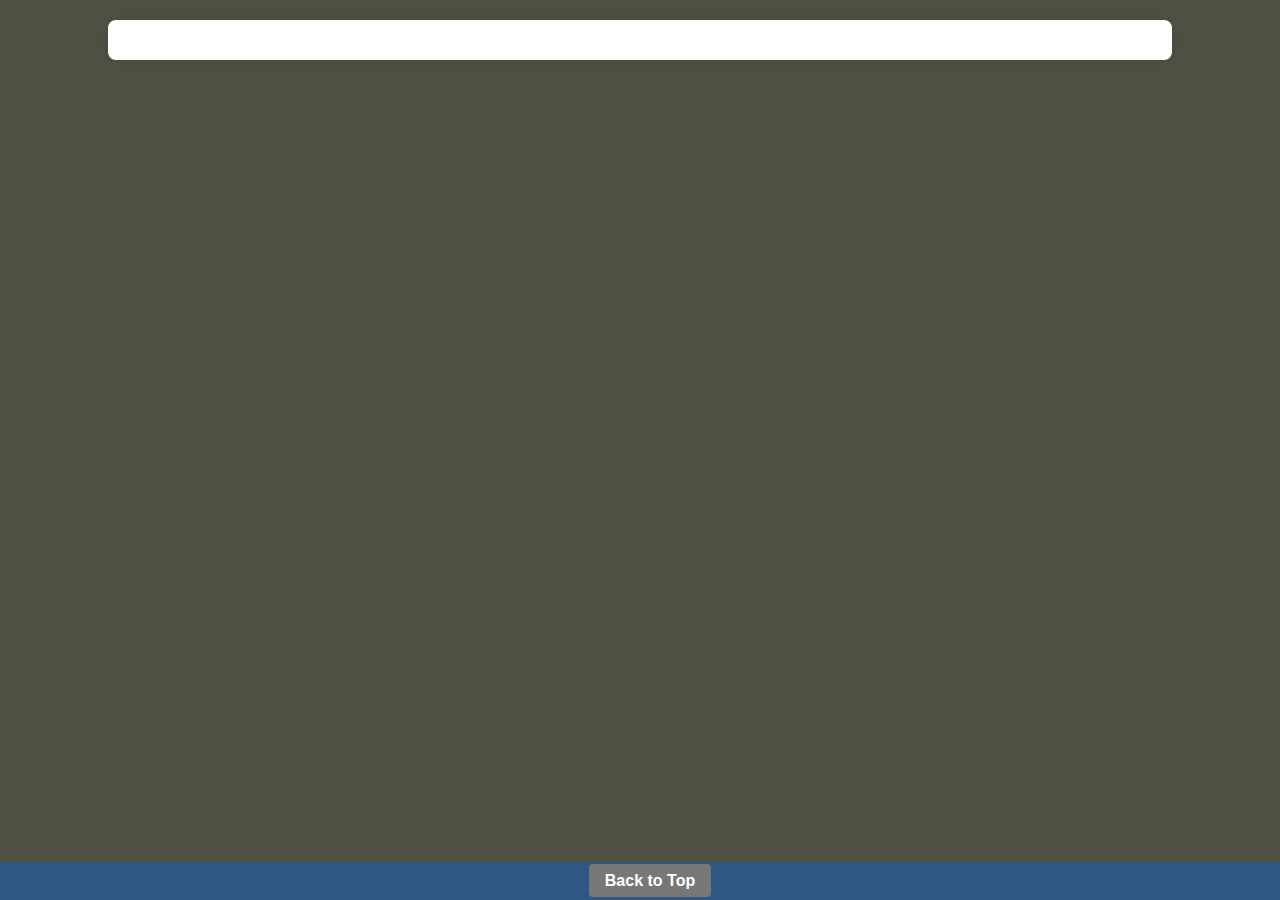
==== bfs.html @ 3d3b6dbb "adding BFS media photos, button styling, link to bfs from bio" ====
<!DOCTYPE html>
<html>
    <head>
        <meta charset="UTF-8" />
        <meta name="viewport" content="width=device-width, initial-scale=1.0"/>
        <title>Blue Falcon Studios</title>
        <link rel="stylesheet" href="styles.css" />
    </head>
    <body id="top">
        <div class="container">

        </div>
    </body>
    <footer>
        <a href="#top">Back to Top</a>
    </footer>
</html>
---- styles.css ----
/* functions */

@keyframes fadeIn {
  0% {
    opacity: 0;
    transform: translateY(10px);
  }
  100% {
    opacity: 1;
    transform: translateY(0);
  }
}

/* common items */

body {
  margin: 0;
  padding: 0;
  background-color: #4D5042; 
  color: #000000; 
  font-family: Arial, sans-serif;
}
footer {
  text-align: center;
  padding: 10px;
  background: #2e5781;
  color: white;
  position: fixed;
  bottom: 0;
  width: 100%;
  margin-top: 30px;
}
footer a {
  color: #ffffff;
  text-decoration: none;
  font-weight: bold;
  margin-top: 100px;
  padding: 8px 16px;
  background-color: #777;
  border-radius: 4px;
}
footer a:hover {
  background-color: #555;
}
header {
  background: #2e5781;
  color: white;
  padding: 20px;
  text-align: center;
}
h2 {
  color: #2e5781;
}
nav ul {
  list-style: none;
  display: flex;
  justify-content: center;
  padding: 0;
  margin: 0;
  background: #2e5781;
}
nav li {
  margin: 0 10px;
}
nav a {
  color: white;
  text-decoration: none;
  padding: 10px;
}
nav a:hover {
  background: #004399;
  border-radius: 4px;
}

/* class items */

.align-bottom {
  margin-top: auto;
}
.align-center {
  align-self: center;
}
.container-bio {
  margin: 20px auto;
  width: 80%;
  max-width: 1200px;
  background-color: #fff;
  padding: 20px;
  border-radius: 8px;
  box-shadow: 0 0 10px rgba(0, 0, 0, 0.1);
}

.column {
  background-color: #fff;
  padding: 20px;
  border-radius: 8px;
  box-shadow: 0 0 10px rgba(0, 0, 0, 0.1);
  display: flex;
  flex-direction: column;
  justify-content: flex-start;
}
.column h3 {
  margin-top: 0;
  color: #0073e6;
}
.column p {
  line-height: 1.6;
}
.container {
  margin: 20px auto;
  width: 80%;
  max-width: 1200px;
  background-color: #ffffff;
  color: #333333;
  padding: 20px;
  border-radius: 8px;
  box-shadow: 0 0 10px rgba(0, 0, 0, 0.1);
}
.container-grid {
  display: grid;
  background-color: white;
  padding: 20px;
  gap: 20px;
  margin: 20px auto;
  width: 80%;
  border-radius: 8px;
  grid-template-columns: repeat(auto-fit, minmax(200px, 1fr));
}
.fadeIn {
  opacity: 0; /* start invisible */
  animation: fadeIn 1s ease-in forwards; 
}
.four-columns {
  display: grid;
  grid-template-columns: repeat(auto-fit, minmax(200px, 1fr));
  gap: 20px;
  margin: 20px auto;
  width: 80%;
  max-width: 1200px;
  align-items: stretch;
}
.link-button {
  height: 40px;
  width: 80px;
  max-height: 100px;
  max-width: 200px;
  border-radius: 12px;
  background-color: #2e5781;
  color: white;
}
.link-button:hover {
  background-color: #004399;
}
.link-button-wide {
  height: 40px;
  width: 120px;
  max-height: 100px;
  max-width: 200;
  border-radius: 12px;
  background-color: #2e5781;
  color: white;
}
.link-button-wide:hover {
  background-color: #004399;
}
.nav-container {
  margin: 20px auto;
  width: 40%;
  max-width: 800px;
  background-color: #ffffff;
  color: black;
  padding: 20px;
  border-radius: 8px;
}
.page-content {
  padding-bottom: 30px;
}
.profile-container {
  display: flex;
  flex-wrap: wrap; /* wrapping for smaller screens */
  gap: 20px;
  align-items: center;
}
.profile-pic img {
  max-width: 250px;
  width: 100%;
  height: auto;
  border-radius: 50%; /* making the image circular */
}
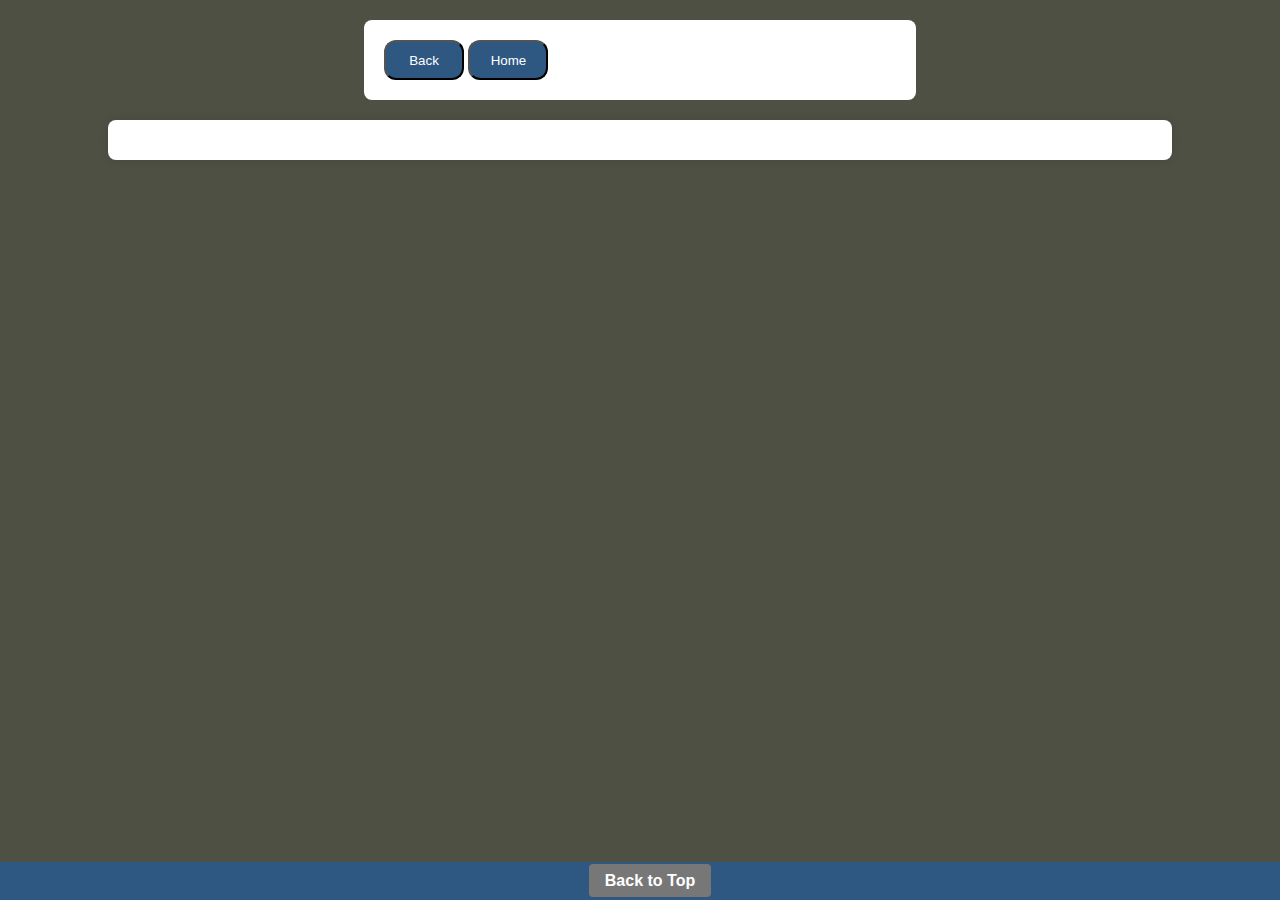
==== commit 0ccbbbaf: "added nav container to bfs page" ====
--- a/bfs.html
+++ b/bfs.html
@@ -7,8 +7,12 @@
         <link rel="stylesheet" href="styles.css" />
     </head>
     <body id="top">
+        <div class="nav-container">
+            <a href="bio.html"><button class="link-button">Back</button></a>
+            <a href="index.html"><button class="link-button">Home</button></a>
+        </div>
         <div class="container">
-
+            
         </div>
     </body>
     <footer>
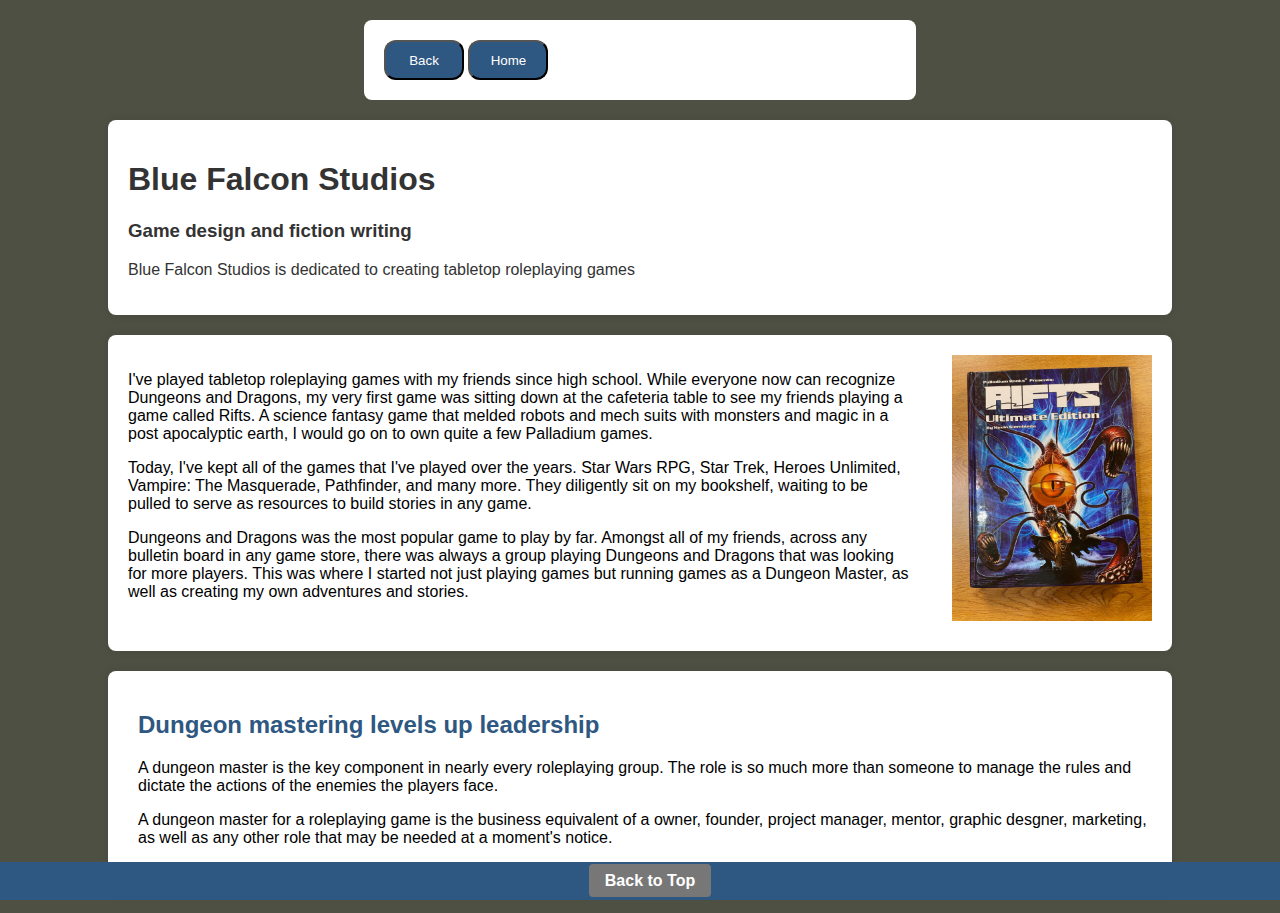
==== commit 762e4a0c: "more on bfs" ====
--- a/bfs.html
+++ b/bfs.html
@@ -12,7 +12,45 @@
             <a href="index.html"><button class="link-button">Home</button></a>
         </div>
         <div class="container">
-            
+            <h1>
+                Blue Falcon Studios
+            </h1>
+            <h3>Game design and fiction writing</h3>
+            <p>Blue Falcon Studios is dedicated to creating tabletop roleplaying games</p>
+        </div>
+        <div class="container-bio">
+            <div class="text-left">
+                <p>
+                    I've played tabletop roleplaying games with my friends since high school. 
+                    While everyone now can recognize Dungeons and Dragons, my very first game was sitting down at the cafeteria table to see
+                    my friends playing a game called Rifts. A science fantasy game that melded robots and mech suits with monsters and magic
+                    in a post apocalyptic earth, I would go on to own quite a few Palladium games.
+                </p>
+                <p>
+                    Today, I've kept all of the games that I've played over the years. 
+                    Star Wars RPG, Star Trek, Heroes Unlimited, Vampire: The Masquerade, Pathfinder, and many more. 
+                    They diligently sit on my bookshelf, waiting to be pulled to serve as resources to build stories in any game.
+                </p>
+                <p>
+                    Dungeons and Dragons was the most popular game to play by far. 
+                    Amongst all of my friends, across any bulletin board in any game store, there was always a group playing Dungeons and Dragons that was looking for more players.
+                    This was where I started not just playing games but running games as a Dungeon Master, as well as creating my own adventures and stories.
+                </p>
+            </div>
+            <img src="media/bfs-rifts.jpg" class="img-right img-small" alt="rifts-cover"/>
+        </div>
+        <div class="container-bio">
+            <div class="text-right">
+                <h2>Dungeon mastering levels up leadership</h2>
+                <p>
+                    A dungeon master is the key component in nearly every roleplaying group. 
+                    The role is so much more than someone to manage the rules and dictate the actions of the enemies the players face.
+                </p>
+                <p>
+                    A dungeon master for a roleplaying game is the business equivalent of a 
+                    owner, founder, project manager, mentor, graphic desgner, marketing, as well as any other role that may be needed at a moment's notice.
+                </p>
+            </div>
         </div>
     </body>
     <footer>
--- a/styles.css
+++ b/styles.css
@@ -80,16 +80,6 @@
 .align-center {
   align-self: center;
 }
-.container-bio {
-  margin: 20px auto;
-  width: 80%;
-  max-width: 1200px;
-  background-color: #fff;
-  padding: 20px;
-  border-radius: 8px;
-  box-shadow: 0 0 10px rgba(0, 0, 0, 0.1);
-}
-
 .column {
   background-color: #fff;
   padding: 20px;
@@ -116,6 +106,18 @@
   border-radius: 8px;
   box-shadow: 0 0 10px rgba(0, 0, 0, 0.1);
 }
+.container-bio {
+  display: flex;  
+  align-items: flex-start;  /* or center, if you prefer vertical centering */
+  gap: 20px;
+  margin: 20px auto;
+  width: 80%;
+  max-width: 1200px;
+  background-color: #fff;
+  padding: 20px;
+  border-radius: 8px;
+  box-shadow: 0 0 10px rgba(0, 0, 0, 0.1);
+}
 .container-grid {
   display: grid;
   background-color: white;
@@ -138,6 +140,15 @@
   width: 80%;
   max-width: 1200px;
   align-items: stretch;
+}
+.img-right {
+  float: right;         
+  margin-left: 10px;    
+  margin-bottom: 10px;
+}
+.img-small {
+  max-width: 200px;     
+  height: auto;         
 }
 .link-button {
   height: 40px;
@@ -187,3 +198,13 @@
   height: auto;
   border-radius: 50%; /* making the image circular */
 }
+.text-left {
+  float: left;
+  margin-right: 10px;
+  margin-bottom: 10px;
+}
+.text-right {
+  float: right;
+  margin-left: 10px;
+  margin-bottom: 10px;
+}
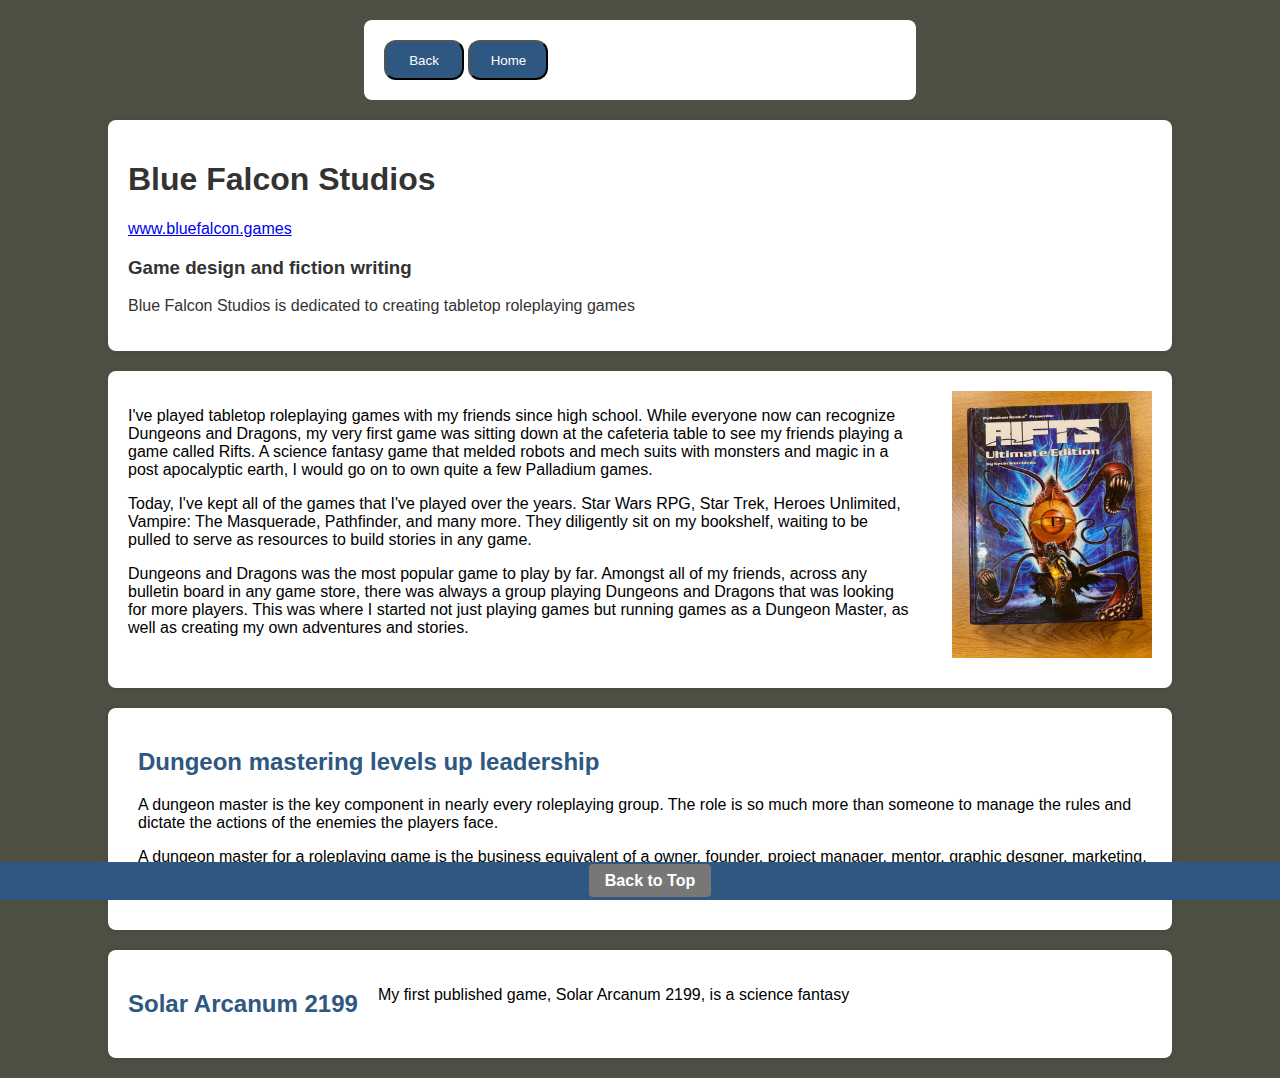
==== commit d51f23c1: "added nff page, added website links to nff and bfs" ====
--- a/bfs.html
+++ b/bfs.html
@@ -15,6 +15,7 @@
             <h1>
                 Blue Falcon Studios
             </h1>
+            <a href="https://www.bluefalcon.games">www.bluefalcon.games</a>
             <h3>Game design and fiction writing</h3>
             <p>Blue Falcon Studios is dedicated to creating tabletop roleplaying games</p>
         </div>
@@ -52,6 +53,10 @@
                 </p>
             </div>
         </div>
+        <div class="container-bio">
+            <h2>Solar Arcanum 2199</h2>
+            <p>My first published game, Solar Arcanum 2199, is a science fantasy</p>
+        </div>
     </body>
     <footer>
         <a href="#top">Back to Top</a>
--- a/styles.css
+++ b/styles.css
@@ -166,12 +166,24 @@
   height: 40px;
   width: 120px;
   max-height: 100px;
-  max-width: 200;
+  max-width: 200px;
   border-radius: 12px;
   background-color: #2e5781;
   color: white;
 }
 .link-button-wide:hover {
+  background-color: #004399;
+}
+.link-button-xl {
+  height: 40px;
+  width: 160px;
+  max-height: 100px;
+  max-width: 200px;
+  border-radius: 12px;
+  background-color: #2e5781;
+  color: white;
+}
+.link-button-xl:hover {
   background-color: #004399;
 }
 .nav-container {
